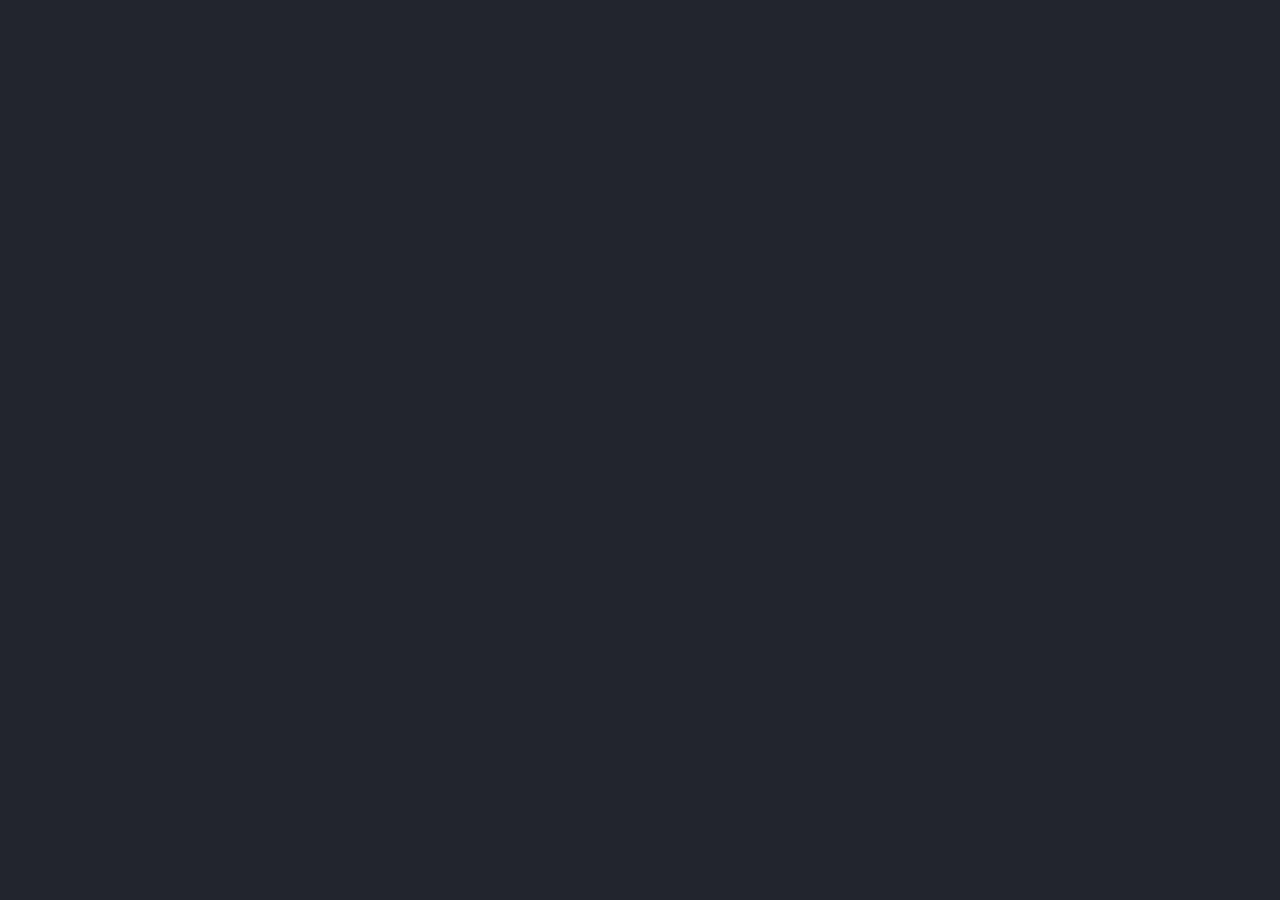
==== index.html @ 6c8e9a3b "UPDATE" ====
<html><head><meta charset="utf-8" /><meta http-equiv="X-UA-Compatible" content="chrome=1" /><meta name="viewport" content="width=device-width, initial-scale=1.0"><title>odium</title><link rel="icon" href="./img/favicon.png" type="image/x-icon" /><link href="./css/main.css" rel="stylesheet" type="text/css" /><script src="./js/polyfills.js"></script><script src="./js/main.js"></script> </head><body><div id="sidenav"><button id="sidenavBtn"></button><img id="profilePic" alt="None" src="None"></div><div id="container"><div id="output"></div><div id="input-line" class="input-line"><div id="prompt" class="prompt-color"></div>&nbsp;<div><input type="text" id="cmdline" autocomplete="off" autocorrect="off" autocapitalize="off" spellcheck="false" autofocus/></div></div></div></body></html>
---- css/main.css ----
@import url('https://fonts.googleapis.com/css?family=Ubuntu+Mono');

::selection {
    background: white;
    color: black;
}
html, body {
    width: 100%;
    height: 100%;
    margin: 0;
}
body {
    font-size: 11pt;
    font-family: "Liberation Mono";
    color: white;
    background-color: #23252E;
}
#container {
    padding: 1em 1em 1em 1em;
    margin-left: 0px;
    margin-right: 0px;
}
#cmdline {
    outline: none;
    background-color: transparent;
    margin: 0;
    width: 100%;
    font: inherit;
    border: none;
    color: inherit;
}
#output {
    clear: both;
    width: 100%;
}
#prompt {
	font-weight: bold;
    white-space: nowrap;
    display: -webkit-box;
    -webkit-box-pack: center;
    -webkit-box-orient: vertical;
    display: -moz-box;
    -moz-box-pack: center;
    -moz-box-orient: vertical;
    display: box;
    box-pack: center;
    box-orient: vertical;
    -webkit-user-select: none;
    -moz-user-select: none;
    user-select: none;
}
.prompt-color {
	-webkit-user-select: none;
    -moz-user-select: none;
    user-select: none;
    color: #277EE2;
}
.input-line {
    display: -webkit-box;
    -webkit-box-orient: horizontal;
    -webkit-box-align: stretch;
    display: -moz-box;
    -moz-box-orient: horizontal;
    -moz-box-align: stretch;
    display: box;
    box-orient: horizontal;
    box-align: stretch;
    clear: both;
}
.input-line > div:nth-child(2) {
    -webkit-box-flex: 1;
    -moz-box-flex: 1;
    box-flex: 1;
}


/* SIDE NAV */

#sidenavBtn {
    position: absolute !important;
    padding: 0px !important; 
    top: 0 !important;
    right: 0px !important;
    font-size: 0px !important;
}

#sidenav {
    height: 0%;
    width: 0px;
    position: fixed;
    z-index: 0;
    top: 0;
    left: 0;
    background-color: black;
    opacity: 0;
    overflow-x: hidden;
    transition: 0s;
    padding-top: 0px;
}
#sidenav img {
    display: block;
    position: absolute;
    left: 0%;
    transform: translateX(-50%);
    bottom: 0px;
    transition: 0s;
    opacity: 0;
}

#sidenav img:focus {
    outline: none;
}

#sidenav button {
    padding: 8px 8px 8px 32px;
    cursor: pointer;
    text-decoration: none;
    font-size: 15pt;
    color: white;
    display: block;
    transition: 0.3s;
    background:none !important;
    border:none;
}
#sidenav button:hover {
    color: #442e00;
}

@media screen and (max-height: 450px) {
    body {
        font-size: 11pt;
    }
    #sidenav {
       padding-top: 15px;
   }
    #sidenav a {
       font-size: 13px;
   }
}

@media screen and (max-width: 900px) {
    #githubImg img {
        transform: translateX(900px);
    }

    #container {
        margin-right: 0;
    }
}
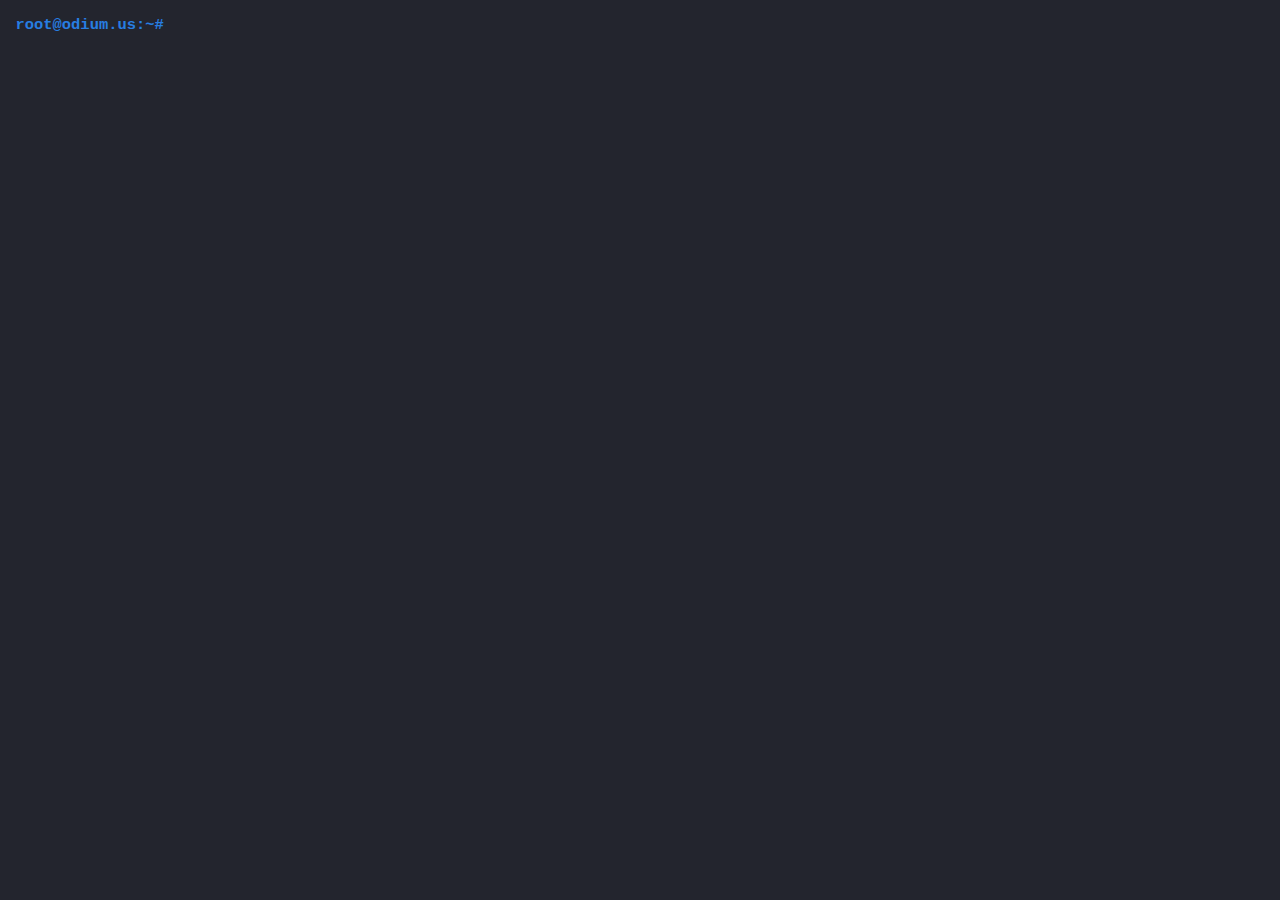
==== commit 25da4b9a: "ADDUP" ====
--- a/index.html
+++ b/index.html
@@ -1 +1 @@
-<html><head><meta charset="utf-8" /><meta http-equiv="X-UA-Compatible" content="chrome=1" /><meta name="viewport" content="width=device-width, initial-scale=1.0"><title>odium</title><link rel="icon" href="./img/favicon.png" type="image/x-icon" /><link href="./css/main.css" rel="stylesheet" type="text/css" /><script src="./js/polyfills.js"></script><script src="./js/main.js"></script> </head><body><div id="sidenav"><button id="sidenavBtn"></button><img id="profilePic" alt="None" src="None"></div><div id="container"><div id="output"></div><div id="input-line" class="input-line"><div id="prompt" class="prompt-color"></div>&nbsp;<div><input type="text" id="cmdline" autocomplete="off" autocorrect="off" autocapitalize="off" spellcheck="false" autofocus/></div></div></div></body></html>
+ <!DOCTYPE html><html><head><meta charset="utf-8" /><meta name="description" content="I can’t escape my thoughts, are they real or dreams?" /><meta name="keywords" content="odium.us, odium, odi, terminal" /><meta http-equiv="X-UA-Compatible" content="chrome=1" /><meta name="viewport" content="width=device-width, initial-scale=1.0, maximum-scale=1.0, user-scalable=no"><title>odium</title><link rel="icon" href="./img/favicon.png" type="image/x-icon" /><link href="./css/main.css" rel="stylesheet" type="text/css" /><script src="./js/polyfills.js"></script><script src="./js/main.js"></script> </head><body><div id="sidenav"><button id="sidenavBtn"></button><img id="profilePic" alt="None" src="None"></div><div id="container"><div id="output"></div><div id="input-line" class="input-line"><div id="prompt" class="prompt-color"></div>&nbsp;<div><input type="text" id="cmdline" autocomplete="off" autocorrect="off" autocapitalize="none" spellcheck="false" /></div></div></div></body></html>
--- a/css/main.css
+++ b/css/main.css
@@ -10,8 +10,8 @@
     margin: 0;
 }
 body {
-    font-size: 11pt;
-    font-family: "Liberation Mono";
+    font-size: 11.6pt;
+    font-family: "Ubuntu Mono", "Courier New";
     color: white;
     background-color: #23252E;
 }
@@ -101,7 +101,6 @@
     display: block;
     position: absolute;
     left: 0%;
-    transform: translateX(-50%);
     bottom: 0px;
     transition: 0s;
     opacity: 0;
@@ -125,25 +124,3 @@
 #sidenav button:hover {
     color: #442e00;
 }
-
-@media screen and (max-height: 450px) {
-    body {
-        font-size: 11pt;
-    }
-    #sidenav {
-       padding-top: 15px;
-   }
-    #sidenav a {
-       font-size: 13px;
-   }
-}
-
-@media screen and (max-width: 900px) {
-    #githubImg img {
-        transform: translateX(900px);
-    }
-
-    #container {
-        margin-right: 0;
-    }
-}
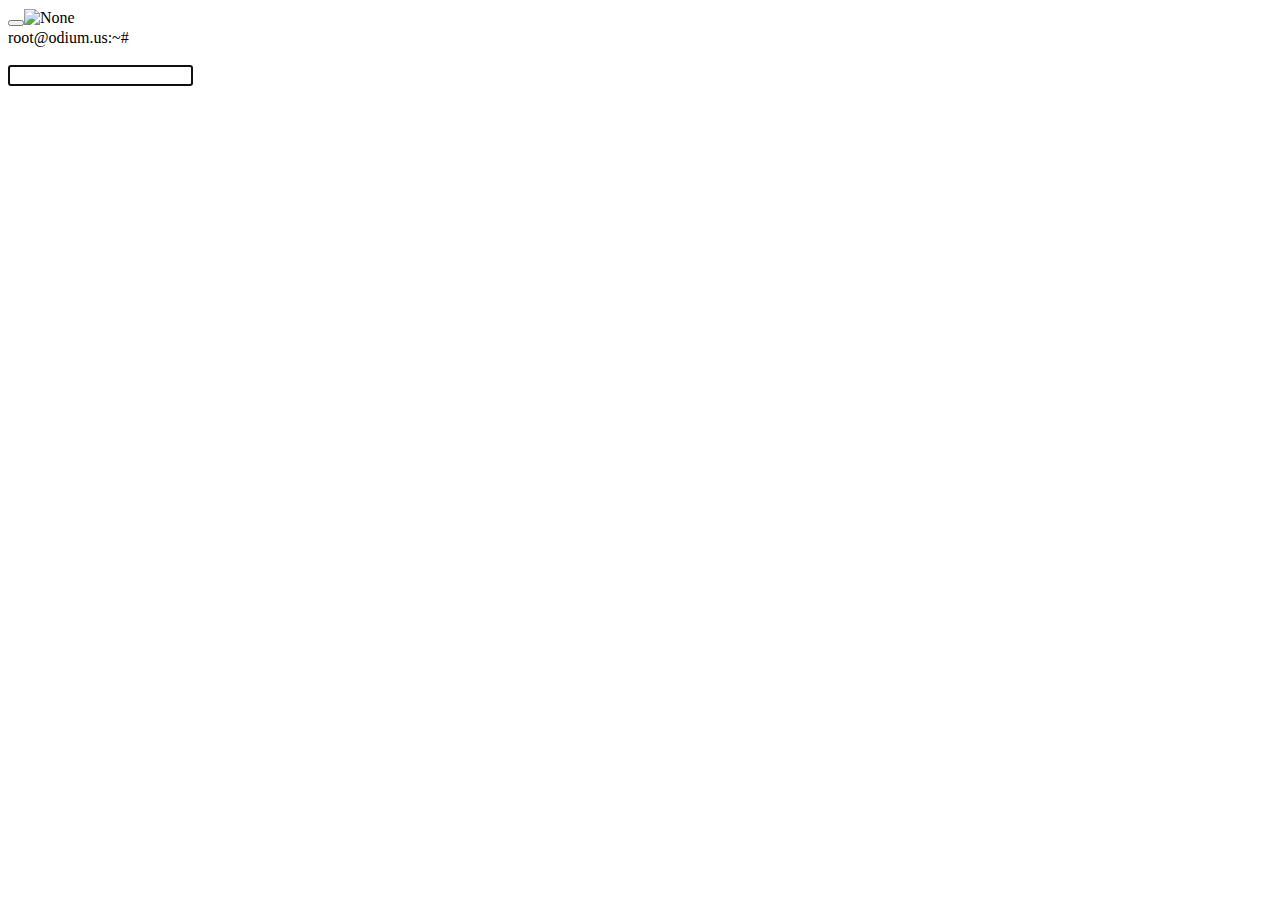
==== commit e72c13a7: "HUECO" ====
--- a/index.html
+++ b/index.html
@@ -1 +1 @@
- <!DOCTYPE html><html><head><meta charset="utf-8" /><meta name="description" content="I can’t escape my thoughts, are they real or dreams?" /><meta name="keywords" content="odium.us, odium, odi, terminal" /><meta http-equiv="X-UA-Compatible" content="chrome=1" /><meta name="viewport" content="width=device-width, initial-scale=1.0, maximum-scale=1.0, user-scalable=no"><title>odium</title><link rel="icon" href="./img/favicon.png" type="image/x-icon" /><link href="./css/main.css" rel="stylesheet" type="text/css" /><script src="./js/polyfills.js"></script><script src="./js/main.js"></script> </head><body><div id="sidenav"><button id="sidenavBtn"></button><img id="profilePic" alt="None" src="None"></div><div id="container"><div id="output"></div><div id="input-line" class="input-line"><div id="prompt" class="prompt-color"></div>&nbsp;<div><input type="text" id="cmdline" autocomplete="off" autocorrect="off" autocapitalize="none" spellcheck="false" /></div></div></div></body></html>
+ <!DOCTYPE html><html><head><meta charset="utf-8" /><meta name="description" content="I can’t escape my thoughts, are they real or dreams?" /><meta name="keywords" content="hueco.link, hueco, odium, odi, terminal" /><meta http-equiv="X-UA-Compatible" content="chrome=1" /><meta name="viewport" content="width=device-width, initial-scale=1.0, maximum-scale=1.0, user-scalable=no"><title>hueco</title><link rel="icon" href="./img/favicon.png" type="image/x-icon" /><link href="./css/main.css" rel="stylesheet" type="text/css" /><script src="./js/polyfills.js"></script><script src="./js/main.js"></script> </head><body><div id="sidenav"><button id="sidenavBtn"></button><img id="profilePic" alt="None" src="None"></div><div id="container"><div id="output"></div><div id="input-line" class="input-line"><div id="prompt" class="prompt-color"></div>&nbsp;<div><input type="text" id="cmdline" autocomplete="off" autocorrect="off" autocapitalize="none" spellcheck="false" /></div></div></div></body></html>
--- a/css/main.css
+++ b/css/main.css
@@ -1,4 +1,9 @@
-@import url('https://fonts.googleapis.com/css?family=Ubuntu+Mono');
+/* @import url('https://fonts.googleapis.com/css?family=Ubuntu+Mono'); */
+
+@font-face {
+    font-family: MonoUbuntu;
+    font-weight: normal;
+    src: url('../fonts/UbuntuMono-Regular.otf');
 
 ::selection {
     background: white;
@@ -10,8 +15,8 @@
     margin: 0;
 }
 body {
-    font-size: 11.6pt;
-    font-family: "Ubuntu Mono", "Courier New";
+    font-size: 12pt !important;
+    font-family: MonoUbuntu, "Courier New";
     color: white;
     background-color: #23252E;
 }
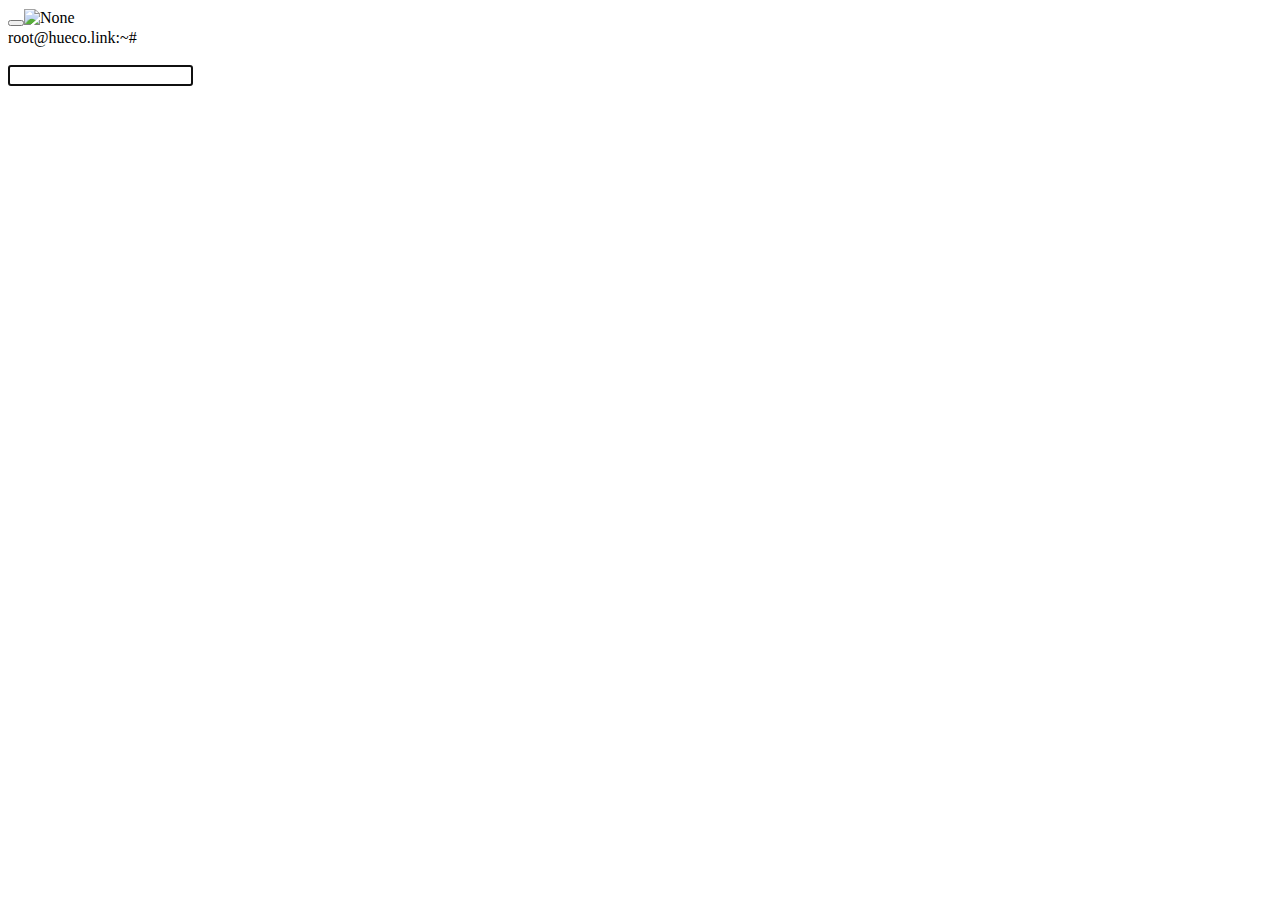
==== commit d601fab7: "UPDATE title modifier" ====
--- a/index.html
+++ b/index.html
@@ -1 +1 @@
- <!DOCTYPE html><html><head><meta charset="utf-8" /><meta name="description" content="I can’t escape my thoughts, are they real or dreams?" /><meta name="keywords" content="hueco.link, hueco, odium, odi, terminal" /><meta http-equiv="X-UA-Compatible" content="chrome=1" /><meta name="viewport" content="width=device-width, initial-scale=1.0, maximum-scale=1.0, user-scalable=no"><title>hueco</title><link rel="icon" href="./img/favicon.png" type="image/x-icon" /><link href="./css/main.css" rel="stylesheet" type="text/css" /><script src="./js/polyfills.js"></script><script src="./js/main.js"></script> </head><body><div id="sidenav"><button id="sidenavBtn"></button><img id="profilePic" alt="None" src="None"></div><div id="container"><div id="output"></div><div id="input-line" class="input-line"><div id="prompt" class="prompt-color"></div>&nbsp;<div><input type="text" id="cmdline" autocomplete="off" autocorrect="off" autocapitalize="none" spellcheck="false" /></div></div></div></body></html>
+ <!DOCTYPE html><html><head><meta charset="utf-8" /><meta name="description" content="I can’t escape my thoughts, are they real or dreams?" /><meta name="keywords" content="feelded, hueco, odium, odi, terminal" /><meta http-equiv="X-UA-Compatible" content="chrome=1" /><meta name="viewport" content="width=device-width, initial-scale=1.0, maximum-scale=1.0, user-scalable=no"><title>loading</title><link rel="icon" href="./img/favicon.png" type="image/x-icon" /><link href="./css/main.css" rel="stylesheet" type="text/css" /><script src="./js/polyfills.js"></script><script src="./js/main.js"></script> </head><body><div id="sidenav"><button id="sidenavBtn"></button><img id="profilePic" alt="None" src="None"></div><div id="container"><div id="output"></div><div id="input-line" class="input-line"><div id="prompt" class="prompt-color"></div>&nbsp;<div><input type="text" id="cmdline" autocomplete="off" autocorrect="off" autocapitalize="none" spellcheck="false" /></div></div></div><script>document.title = window.location.hostname;</script></body></html>
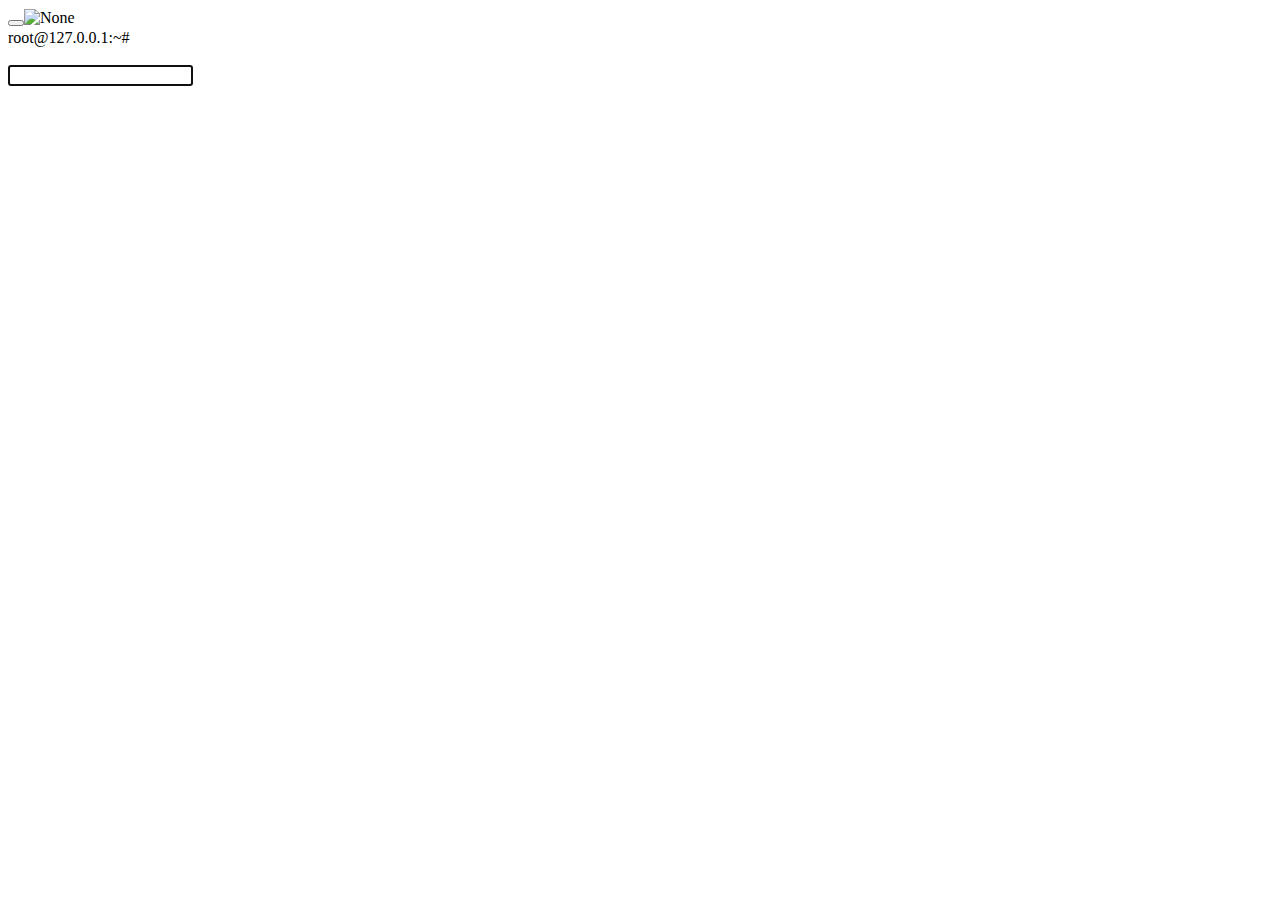
==== commit 52bab3a1: "UPDATE" ====
--- a/index.html
+++ b/index.html
@@ -1 +1 @@
- <!DOCTYPE html><html><head><meta charset="utf-8" /><meta name="description" content="I can’t escape my thoughts, are they real or dreams?" /><meta name="keywords" content="feelded, hueco, odium, odi, terminal" /><meta http-equiv="X-UA-Compatible" content="chrome=1" /><meta name="viewport" content="width=device-width, initial-scale=1.0, maximum-scale=1.0, user-scalable=no"><title>loading</title><link rel="icon" href="./img/favicon.png" type="image/x-icon" /><link href="./css/main.css" rel="stylesheet" type="text/css" /><script src="./js/polyfills.js"></script><script src="./js/main.js"></script> </head><body><div id="sidenav"><button id="sidenavBtn"></button><img id="profilePic" alt="None" src="None"></div><div id="container"><div id="output"></div><div id="input-line" class="input-line"><div id="prompt" class="prompt-color"></div>&nbsp;<div><input type="text" id="cmdline" autocomplete="off" autocorrect="off" autocapitalize="none" spellcheck="false" /></div></div></div><script>document.title = window.location.hostname;</script></body></html>
+ <!DOCTYPE html><html><head><meta charset="utf-8" /><meta name="description" content="I can’t escape my thoughts, are they real or dreams?" /><meta name="keywords" content="feelded, hueco, odium, odi, terminal" /><meta http-equiv="X-UA-Compatible" content="chrome=1" /><meta name="viewport" content="width=device-width, initial-scale=1.0, maximum-scale=1.0, user-scalable=no"><title>loading</title><link rel="icon" href="./img/favicon.png" type="image/x-icon" /><link href="./css/main.css" rel="stylesheet" type="text/css" /><script src="./js/polyfills.js"></script><script src="./js/main.js"></script> </head><body><div id="sidenav"><button id="sidenavBtn"></button><img id="profilePic" alt="None" src="None"></div><div id="container"><div id="output"></div><div id="input-line" class="input-line"><div id="prompt" class="prompt-color"></div>&nbsp;<div><input type="text" id="cmdline" autocomplete="off" autocorrect="off" autocapitalize="none" spellcheck="false" /></div></div></div><script>document.title = window.location.hostname.split('.')[0];</script></body></html>
